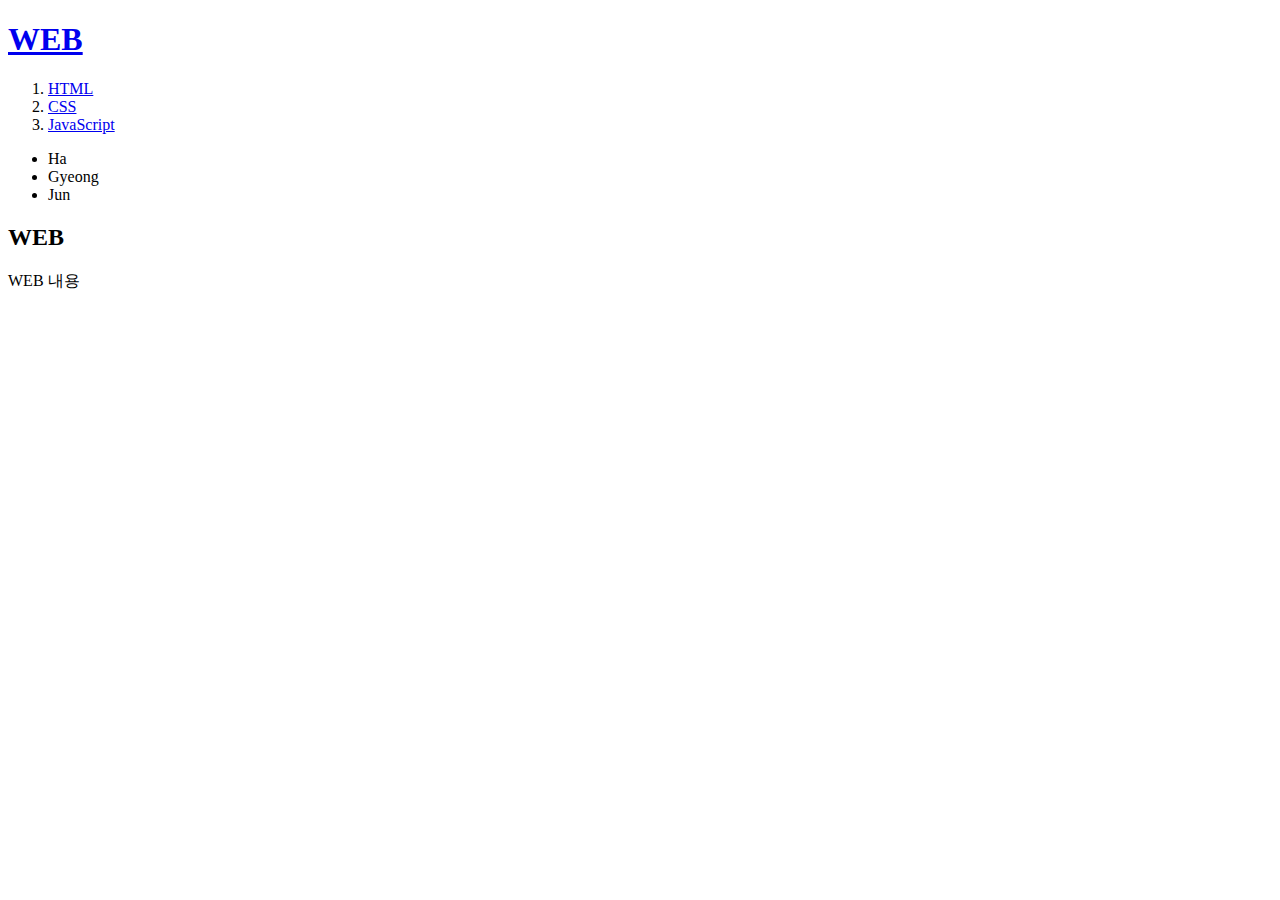
==== index.html @ c50baa69 "웹사이트" ====
<!doctype html>
<html>
<head>
    <title>WEB1 - Welcome</title>
    <meta charset="utf-8">
</head>

<body>
    <h1><a href="index.html">WEB</a></h1>
    <ol>
        <li><a href="1.html">HTML</a></li>    
        <li><a href="2.html">CSS</a></li> 
        <li><a href="3.html">JavaScript</a></li> 
    </ol>

    <ul>
        <li>Ha</li>    
        <li>Gyeong</li> 
        <li>Jun</li> 
    </ul>
        
    <h2>WEB</h2>
    
    <p>
        WEB 내용
    </p>
</body>
<html>
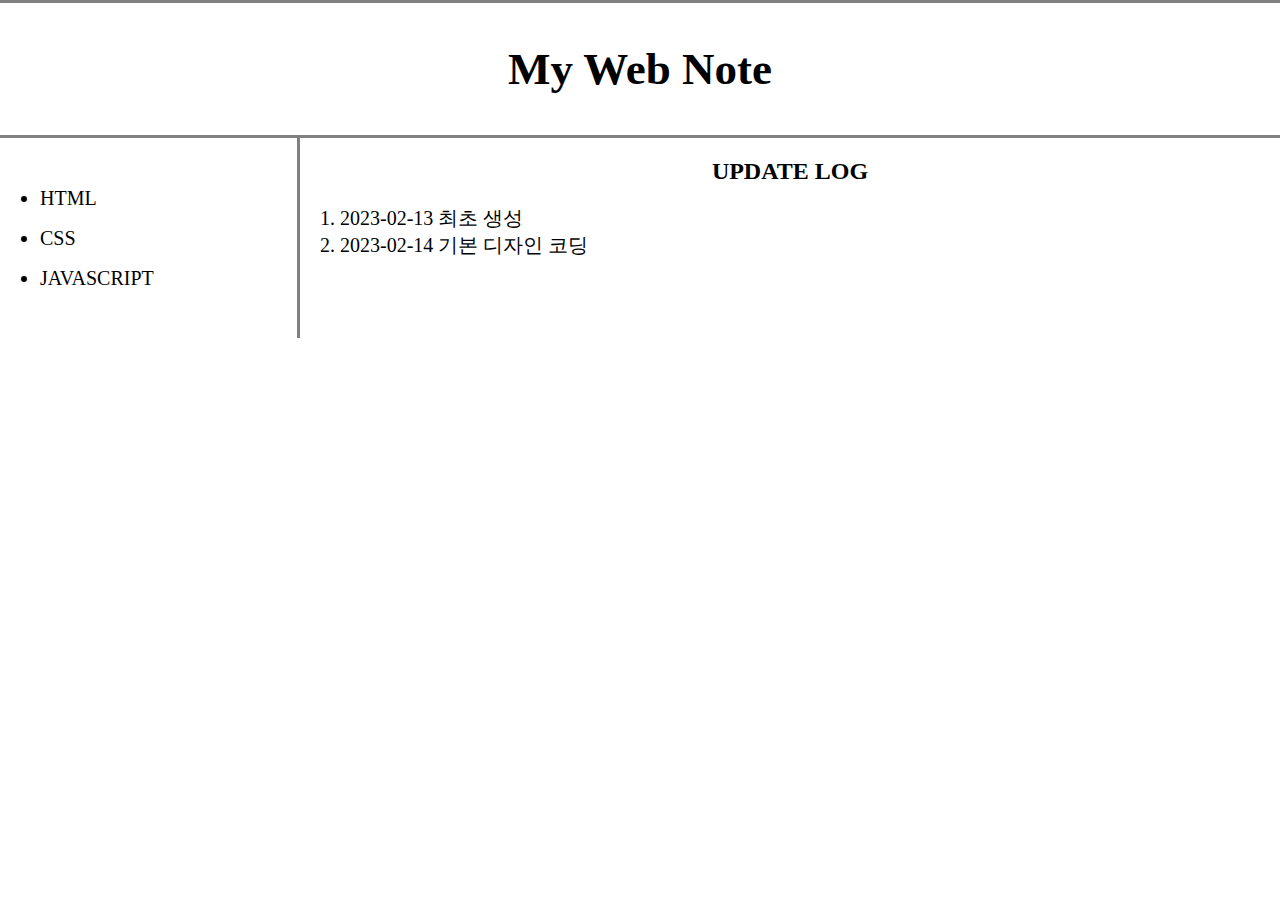
==== commit b0abe143: "Add files via upload" ====
--- a/index.html
+++ b/index.html
@@ -1,28 +1,86 @@
-<!doctype html>
+<!doctype HTML>
 <html>
 <head>
-    <title>WEB1 - Welcome</title>
+    <title>INTRO</title>
     <meta charset="utf-8">
+    <style>
+        body {
+            margin: 0;
+        }
+
+        h1 { /* MyWebNote Tag:h1 Style */
+            font-size:45px;
+            text-align:center;
+
+            border-top: 3px solid gray; border-bottom: 3px solid gray;
+            margin:0;
+              
+            padding: 40px;        
+        }
+
+        a { /* Tag:a Style */
+            color:black;
+            text-decoration: none;
+        }
+
+        #grid {
+            display: grid;
+            grid-template-columns: 300px 1fr;
+        }
+        
+        #table{ /* 목차 디자인 */
+            font-size: 20px;
+            line-height: 40px;
+
+            border-right: 3px solid gray; margin:0; padding: 40px;  
+        }
+
+        #article ol{
+            font-size: 20px;
+            
+            padding: 40px;
+            padding-top: 0px;
+        }
+
+        @media(max-width:900px){
+            /* TODO: 창 크기 고정 시키는 코드 추가 */
+            #grid{
+                display: block;
+            }
+            #table{
+                border-right: none;
+                border-bottom: 3px solid gray;
+                text-align: center;
+            }
+            #table li{
+                display: inline-block;
+
+                margin: 40px;
+                margin-top:0px; margin-bottom:0px;             
+            }
+        }
+        
+    </style>    
 </head>
 
 <body>
-    <h1><a href="index.html">WEB</a></h1>
-    <ol>
-        <li><a href="1.html">HTML</a></li>    
-        <li><a href="2.html">CSS</a></li> 
-        <li><a href="3.html">JavaScript</a></li> 
-    </ol>
-
-    <ul>
-        <li>Ha</li>    
-        <li>Gyeong</li> 
-        <li>Jun</li> 
-    </ul>
+    <h1><a href="index.html">My Web Note</a></h1>
+    <div id="grid">
+        <ul id="table">
+            <!-- 목차 -->
+            <li><a href="1.html" title="HTML">HTML</a></li>
+            <li><a href="2.html" title="CSS">CSS</a></li>
+            <li><a href="3.html" title="JAVASCRIPT">JAVASCRIPT</a></li>
+        </ul>
         
-    <h2>WEB</h2>
-    
-    <p>
-        WEB 내용
-    </p>
+        <div id="article">
+            <!-- 내용 -->
+            <h2 style="text-align: center;">UPDATE LOG</h2>
+            <ol>
+                <li>2023-02-13 최초 생성</li>
+                <li>2023-02-14 기본 디자인 코딩</li>
+            </ol>
+        </div>
+    </div>
 </body>
-<html>+</html>